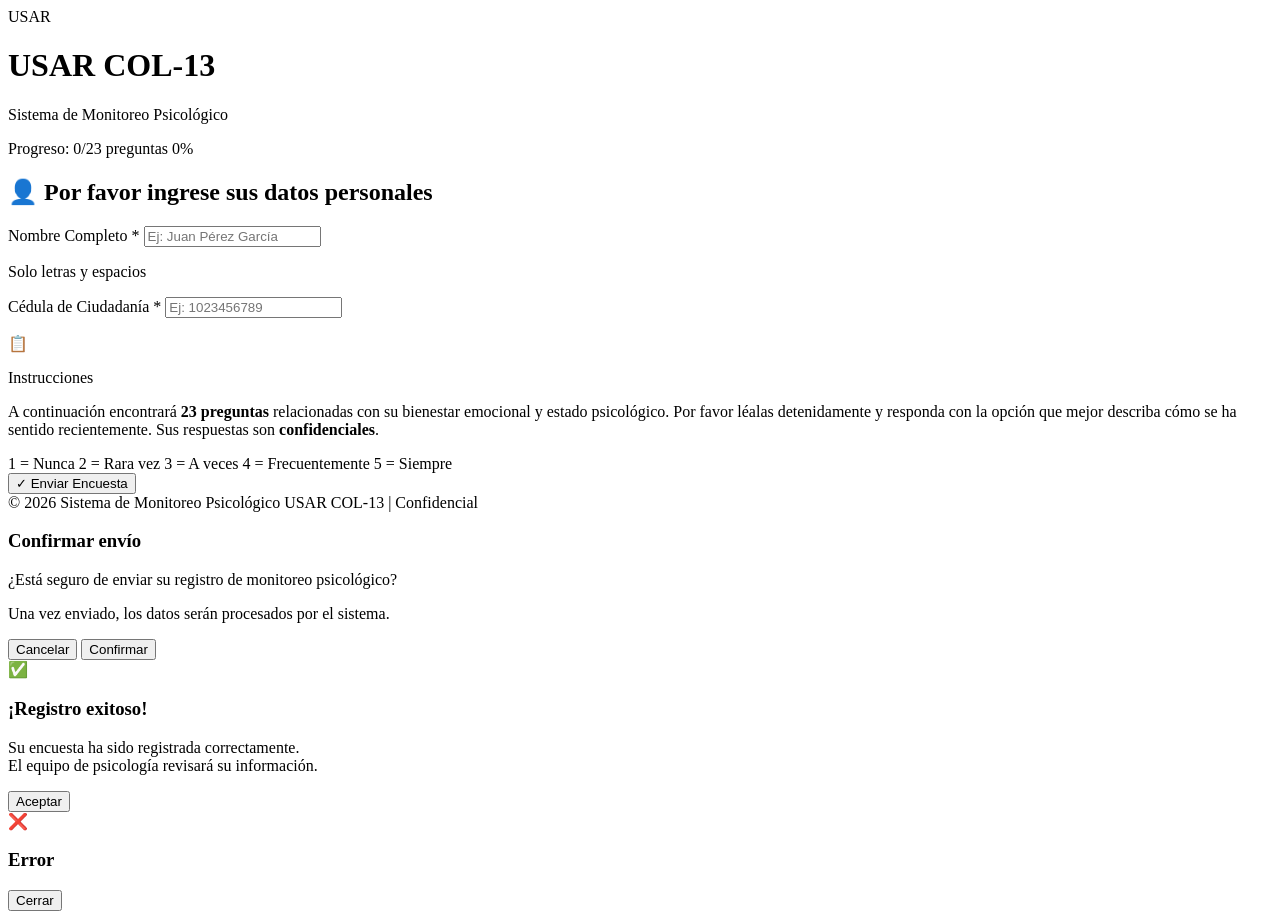
==== src/main/resources/static/index.html @ addcc70d "logo" ====
<!DOCTYPE html>
<html lang="es">
<head>
  <meta charset="UTF-8">
  <meta name="viewport" content="width=device-width, initial-scale=1.0">
  <title>Monitoreo Psicológico - USAR COL-13</title>
  <script src="https://cdn.tailwindcss.com"></script>
</head>
<body class="bg-white">
<div class="min-h-screen flex flex-col">

  <!-- ═══════════════════════════════════════════════════════════════
       HEADER — Logo a la izquierda
       Para usar tu logo real: coloca el archivo en
       src/main/resources/static/img/logo.png
       y cambia el texto "USAR" del div placeholder por la etiqueta img
  ═══════════════════════════════════════════════════════════════════ -->
  <header class="bg-gradient-to-r from-green-900 to-green-800 text-white py-5 shadow-lg">
    <div class="max-w-4xl mx-auto px-4 flex items-center gap-4">

      <!-- LOGO: reemplaza este div por <img src="/img/logo.png" class="h-12 w-12 object-contain rounded-full border-2 border-white"> cuando tengas el archivo -->
      <div class="h-12 w-12 rounded-full bg-white flex items-center justify-center flex-shrink-0 border-2 border-green-300 overflow-hidden">
        <img src="/img/logo.jpg" alt="Logo USAR COL-13"
             class="h-full w-full object-cover"
             onerror="this.style.display='none'; this.nextElementSibling.style.display='flex'">
        <span style="display:none" class="font-bold text-green-800 text-xs w-full h-full items-center justify-center">USAR</span>
      </div>

      <div>
        <h1 class="text-2xl sm:text-3xl font-bold">USAR COL-13</h1>
        <p class="text-green-100 mt-0.5 text-xs sm:text-sm">Sistema de Monitoreo Psicológico</p>
      </div>
      <!-- Sin enlace al dashboard — los usuarios no deben tener acceso -->
    </div>
  </header>

  <!-- Barra de progreso -->
  <div class="bg-gray-100 border-b border-gray-200 px-4 py-2">
    <div class="max-w-4xl mx-auto">
      <div class="flex justify-between text-xs text-gray-500 mb-1">
        <span>Progreso: <span id="progreso" class="font-bold text-green-800">0</span>/23 preguntas</span>
        <span id="porcentaje" class="font-bold text-green-800">0%</span>
      </div>
      <div class="w-full bg-gray-200 rounded-full h-2">
        <div id="barraProgreso"
          class="bg-gradient-to-r from-green-700 to-green-500 h-2 rounded-full transition-all duration-300"
          style="width:0%"></div>
      </div>
    </div>
  </div>

  <!-- Formulario -->
  <main class="flex-1 max-w-4xl mx-auto w-full px-4 py-8">
    <form id="encuestaForm" novalidate class="space-y-6">

      <!-- Datos personales -->
      <div class="bg-gray-50 p-6 rounded-xl border border-gray-200 shadow-sm">
        <h2 class="text-lg font-bold text-gray-800 mb-5 flex items-center gap-2">
          <span class="w-8 h-8 bg-green-800 text-white rounded-full flex items-center justify-center text-sm flex-shrink-0">👤</span>
          Por favor ingrese sus datos personales
        </h2>

        <div class="grid grid-cols-1 md:grid-cols-2 gap-5">

          <!-- Nombre Completo -->
          <div>
            <label class="block text-sm font-semibold text-gray-800 mb-1">
              Nombre Completo <span class="text-red-600 font-bold">*</span>
            </label>
            <input type="text" id="nombreCompleto"
              placeholder="Ej: Juan Pérez García"
              autocomplete="off"
              class="w-full px-4 py-2.5 border-2 border-gray-300 rounded-lg
                     focus:outline-none focus:border-green-700 transition text-gray-900"
              oninput="this.value = this.value.replace(/[^a-zA-ZáéíóúüñÁÉÍÓÚÜÑ\s]/g, '')"
              onkeypress="return /[a-zA-ZáéíóúüñÁÉÍÓÚÜÑ\s]/.test(event.key)">
            <p class="text-xs text-gray-400 mt-1">Solo letras y espacios</p>
          </div>

          <!-- Cédula de Ciudadanía -->
          <div>
            <label class="block text-sm font-semibold text-gray-800 mb-1">
              Cédula de Ciudadanía <span class="text-red-600 font-bold">*</span>
            </label>
            <input type="text" id="cedula"
              inputmode="numeric"
              placeholder="Ej: 1023456789"
              maxlength="15"
              autocomplete="off"
              class="w-full px-4 py-2.5 border-2 border-gray-300 rounded-lg
                     focus:outline-none focus:border-green-700 transition text-gray-900"
              oninput="this.value = this.value.replace(/[^0-9]/g, '')"
              onkeypress="return /[0-9]/.test(event.key)">
            <!-- Mensaje de error inline (debajo del campo, en rojo, chiquito) -->
            <p id="cedulaError" class="hidden text-xs text-red-500 mt-1 font-medium"></p>
            <!-- Indicador de disponibilidad / duplicado -->
            <p id="cedulaIndicador" class="text-xs text-gray-400 mt-1 min-h-[1rem]"></p>
          </div>

        </div>
      </div>

      <!-- ══════════════════════════════════════════════════════
           DESCRIPCIÓN ANTES DE LAS 23 PREGUNTAS
      ════════════════════════════════════════════════════════ -->
      <div class="bg-green-50 border border-green-200 rounded-xl px-5 py-4 flex gap-3 items-start">
        <span class="text-2xl flex-shrink-0">📋</span>
        <div>
          <p class="text-sm font-bold text-green-900 mb-1">Instrucciones</p>
          <p class="text-sm text-green-800 leading-relaxed">
            A continuación encontrará <strong>23 preguntas</strong> relacionadas con su bienestar
            emocional y estado psicológico. Por favor léalas detenidamente y responda con la opción
            que mejor describa cómo se ha sentido recientemente. Sus respuestas son
            <strong>confidenciales</strong>.
          </p>
        </div>
      </div>

      <!-- Escala de referencia -->
      <div class="flex flex-wrap gap-2 text-xs">
        <span class="bg-green-100 text-green-800 px-3 py-1 rounded-full font-semibold">1 = Nunca</span>
        <span class="bg-green-50 border border-green-200 text-green-700 px-3 py-1 rounded-full font-semibold">2 = Rara vez</span>
        <span class="bg-yellow-100 text-yellow-800 px-3 py-1 rounded-full font-semibold">3 = A veces</span>
        <span class="bg-orange-100 text-orange-800 px-3 py-1 rounded-full font-semibold">4 = Frecuentemente</span>
        <span class="bg-red-100 text-red-800 px-3 py-1 rounded-full font-semibold">5 = Siempre</span>
      </div>

      <!-- Preguntas generadas por app.js -->
      <div id="preguntasContainer" class="space-y-5"></div>

      <!-- Botón enviar -->
      <div class="flex justify-center pt-2 pb-8">
        <button type="button" id="btnEnviar"
          class="px-12 py-3 bg-green-800 hover:bg-green-900 text-white font-bold
                 rounded-xl transition shadow-lg text-base">
          ✓ Enviar Encuesta
        </button>
      </div>

    </form>
  </main>

  <footer class="bg-gray-900 text-gray-400 py-4 text-center text-xs">
    © 2026 Sistema de Monitoreo Psicológico USAR COL-13 | Confidencial
  </footer>
</div>

<!-- Modal Confirmación -->
<div id="modalConfirmacion" class="hidden fixed inset-0 bg-black bg-opacity-60 flex items-center justify-center z-50 px-4">
  <div class="bg-white rounded-2xl p-8 max-w-md w-full shadow-2xl">
    <h3 class="text-xl font-bold text-gray-800 mb-3">Confirmar envío</h3>
    <p class="text-gray-600 mb-2">¿Está seguro de enviar su registro de monitoreo psicológico?</p>
    <p class="text-sm text-gray-400 mb-6">Una vez enviado, los datos serán procesados por el sistema.</p>
    <div class="flex gap-3">
      <button id="btnCancelar"
        class="flex-1 px-4 py-2.5 border-2 border-gray-300 text-gray-700 rounded-xl hover:bg-gray-50 font-semibold transition">
        Cancelar
      </button>
      <button id="btnConfirmar"
        class="flex-1 px-4 py-2.5 bg-green-800 text-white rounded-xl hover:bg-green-900 font-bold transition">
        Confirmar
      </button>
    </div>
  </div>
</div>

<!-- Modal Éxito -->
<div id="modalExito" class="hidden fixed inset-0 bg-black bg-opacity-60 flex items-center justify-center z-50 px-4">
  <div class="bg-white rounded-2xl p-8 max-w-md w-full shadow-2xl text-center">
    <div class="text-6xl mb-4">✅</div>
    <h3 class="text-2xl font-bold text-green-700 mb-3">¡Registro exitoso!</h3>
    <p class="text-gray-600 mb-6">
      Su encuesta ha sido registrada correctamente.<br>
      <span class="text-sm text-gray-400">El equipo de psicología revisará su información.</span>
    </p>
    <button id="btnNueva"
      class="px-8 py-2.5 bg-green-800 text-white rounded-xl hover:bg-green-900 font-semibold transition">
      Aceptar
    </button>
  </div>
</div>

<!-- Modal Error -->
<div id="modalError" class="hidden fixed inset-0 bg-black bg-opacity-60 flex items-center justify-center z-50 px-4">
  <div class="bg-white rounded-2xl p-8 max-w-md w-full shadow-2xl text-center">
    <div class="text-6xl mb-4">❌</div>
    <h3 class="text-2xl font-bold text-red-700 mb-3">Error</h3>
    <p id="mensajeError" class="text-gray-600 mb-6"></p>
    <button id="btnCerrarError"
      class="px-8 py-2.5 bg-red-700 text-white rounded-xl hover:bg-red-800 font-semibold transition">
      Cerrar
    </button>
  </div>
</div>

<script src="/js/app.js"></script>
</body>
</html>
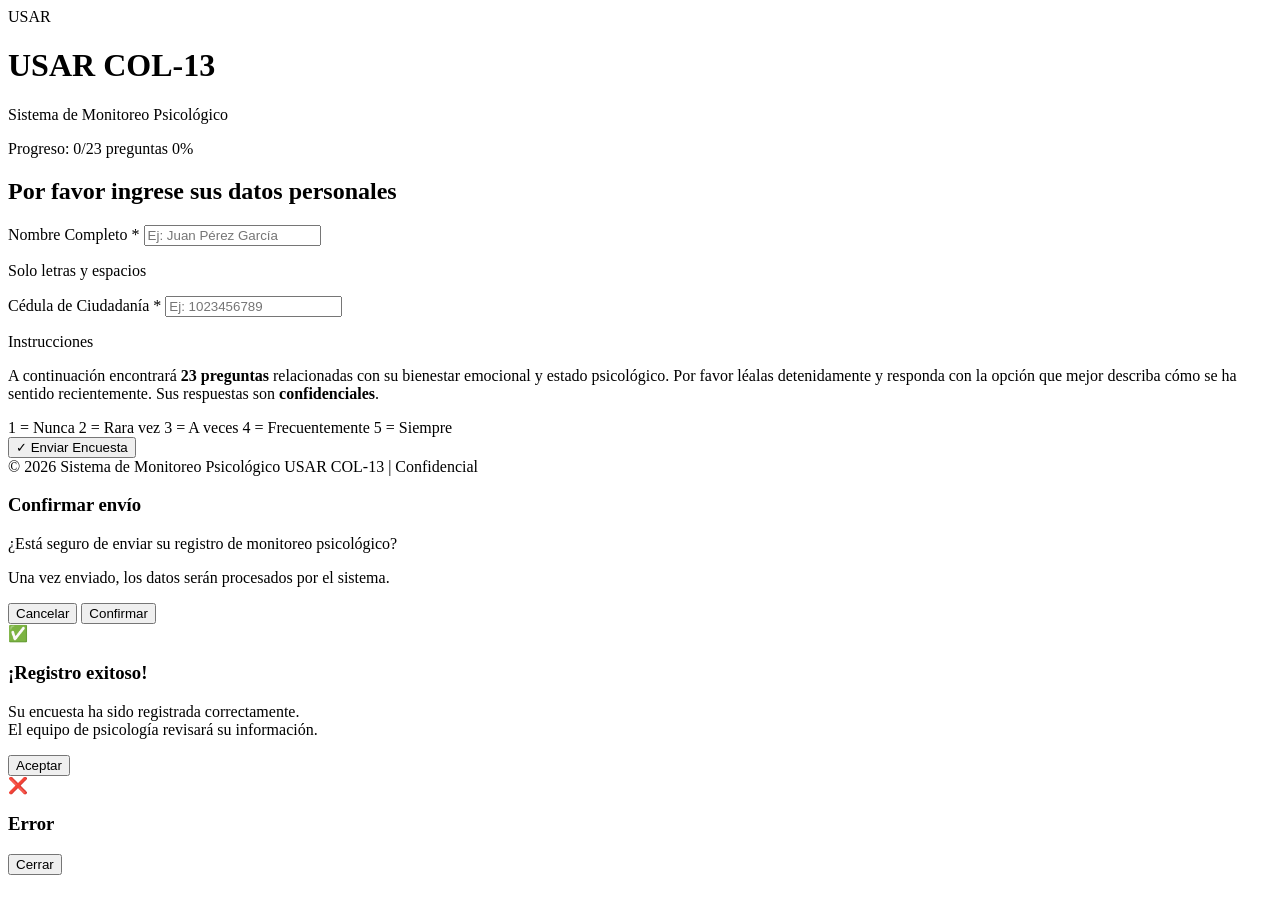
==== commit 4ab4a3a0: "Quitar emojis" ====
--- a/src/main/resources/static/index.html
+++ b/src/main/resources/static/index.html
@@ -56,7 +56,7 @@
       <!-- Datos personales -->
       <div class="bg-gray-50 p-6 rounded-xl border border-gray-200 shadow-sm">
         <h2 class="text-lg font-bold text-gray-800 mb-5 flex items-center gap-2">
-          <span class="w-8 h-8 bg-green-800 text-white rounded-full flex items-center justify-center text-sm flex-shrink-0">👤</span>
+          <span class="w-8 h-8 bg-green-800 text-white rounded-full flex items-center justify-center text-sm flex-shrink-0"></span>
           Por favor ingrese sus datos personales
         </h2>
 
@@ -104,7 +104,7 @@
            DESCRIPCIÓN ANTES DE LAS 23 PREGUNTAS
       ════════════════════════════════════════════════════════ -->
       <div class="bg-green-50 border border-green-200 rounded-xl px-5 py-4 flex gap-3 items-start">
-        <span class="text-2xl flex-shrink-0">📋</span>
+        <span class="text-2xl flex-shrink-0"></span>
         <div>
           <p class="text-sm font-bold text-green-900 mb-1">Instrucciones</p>
           <p class="text-sm text-green-800 leading-relaxed">
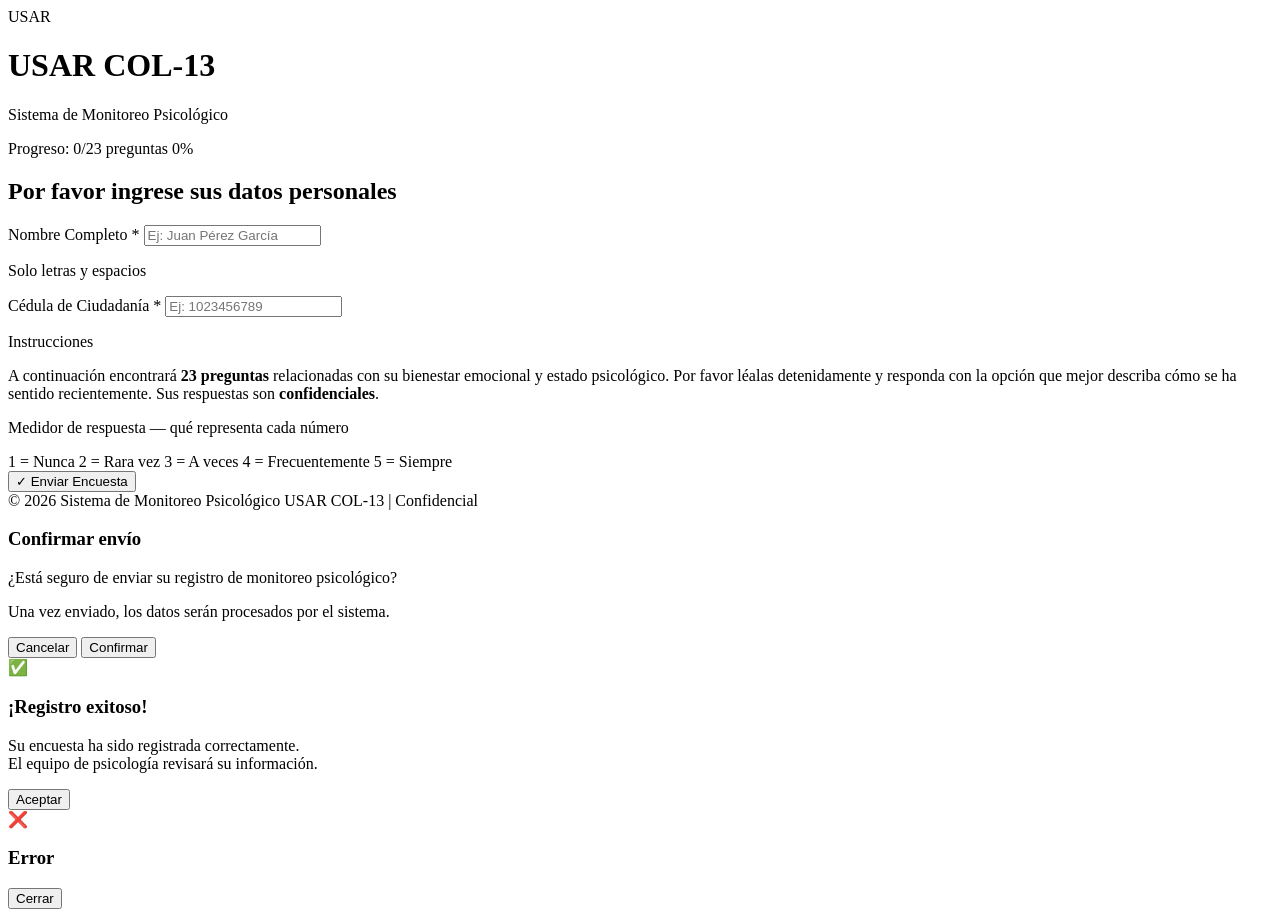
==== commit dd3fcb6e: "cambios visuales en colores de las tarjetas" ====
--- a/src/main/resources/static/index.html
+++ b/src/main/resources/static/index.html
@@ -56,7 +56,6 @@
       <!-- Datos personales -->
       <div class="bg-gray-50 p-6 rounded-xl border border-gray-200 shadow-sm">
         <h2 class="text-lg font-bold text-gray-800 mb-5 flex items-center gap-2">
-          <span class="w-8 h-8 bg-green-800 text-white rounded-full flex items-center justify-center text-sm flex-shrink-0"></span>
           Por favor ingrese sus datos personales
         </h2>
 
@@ -103,11 +102,10 @@
       <!-- ══════════════════════════════════════════════════════
            DESCRIPCIÓN ANTES DE LAS 23 PREGUNTAS
       ════════════════════════════════════════════════════════ -->
-      <div class="bg-green-50 border border-green-200 rounded-xl px-5 py-4 flex gap-3 items-start">
-        <span class="text-2xl flex-shrink-0"></span>
+      <div class="bg-gray-50 border border-gray-200 rounded-xl px-5 py-4 flex gap-3 items-start">
         <div>
-          <p class="text-sm font-bold text-green-900 mb-1">Instrucciones</p>
-          <p class="text-sm text-green-800 leading-relaxed">
+          <p class="text-sm font-bold text-gray-800 mb-1">Instrucciones</p>
+          <p class="text-sm text-gray-600 leading-relaxed">
             A continuación encontrará <strong>23 preguntas</strong> relacionadas con su bienestar
             emocional y estado psicológico. Por favor léalas detenidamente y responda con la opción
             que mejor describa cómo se ha sentido recientemente. Sus respuestas son
@@ -117,12 +115,17 @@
       </div>
 
       <!-- Escala de referencia -->
-      <div class="flex flex-wrap gap-2 text-xs">
-        <span class="bg-green-100 text-green-800 px-3 py-1 rounded-full font-semibold">1 = Nunca</span>
-        <span class="bg-green-50 border border-green-200 text-green-700 px-3 py-1 rounded-full font-semibold">2 = Rara vez</span>
-        <span class="bg-yellow-100 text-yellow-800 px-3 py-1 rounded-full font-semibold">3 = A veces</span>
-        <span class="bg-orange-100 text-orange-800 px-3 py-1 rounded-full font-semibold">4 = Frecuentemente</span>
-        <span class="bg-red-100 text-red-800 px-3 py-1 rounded-full font-semibold">5 = Siempre</span>
+      <div>
+        <p class="text-xs font-semibold text-gray-500 uppercase tracking-wide mb-1.5">
+          Medidor de respuesta — qué representa cada número
+        </p>
+        <div class="flex flex-wrap gap-2 text-xs">
+          <span class="bg-green-100 text-green-800 px-3 py-1 rounded-full font-semibold">1 = Nunca</span>
+          <span class="bg-green-50 border border-green-200 text-green-700 px-3 py-1 rounded-full font-semibold">2 = Rara vez</span>
+          <span class="bg-yellow-100 text-yellow-800 px-3 py-1 rounded-full font-semibold">3 = A veces</span>
+          <span class="bg-orange-100 text-orange-800 px-3 py-1 rounded-full font-semibold">4 = Frecuentemente</span>
+          <span class="bg-red-100 text-red-800 px-3 py-1 rounded-full font-semibold">5 = Siempre</span>
+        </div>
       </div>
 
       <!-- Preguntas generadas por app.js -->
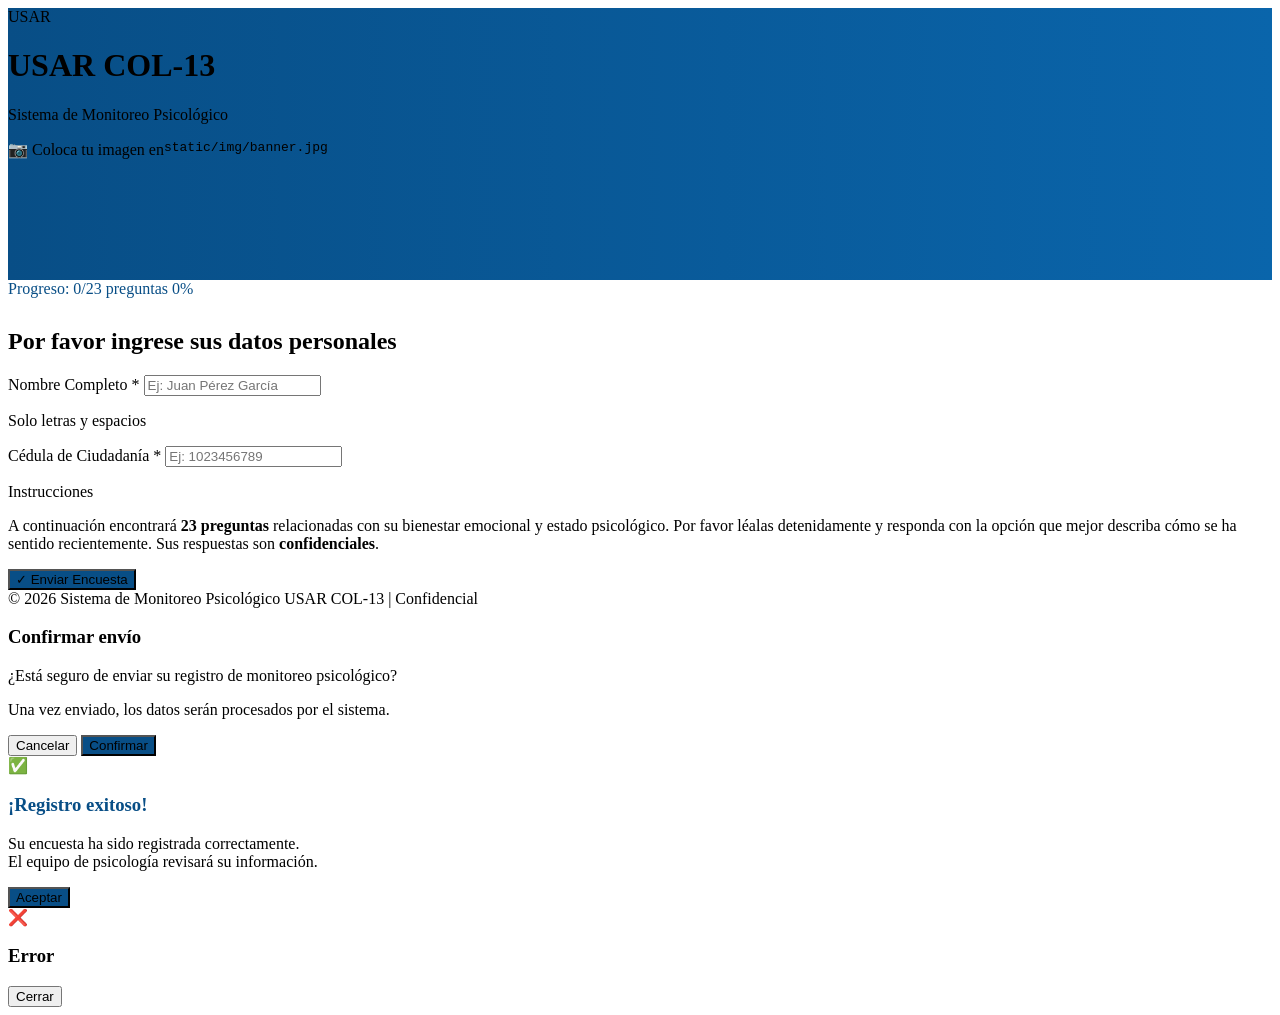
==== commit cf65ae3a: "REDISEÑO" ====
--- a/src/main/resources/static/index.html
+++ b/src/main/resources/static/index.html
@@ -5,137 +5,164 @@
   <meta name="viewport" content="width=device-width, initial-scale=1.0">
   <title>Monitoreo Psicológico - USAR COL-13</title>
   <script src="https://cdn.tailwindcss.com"></script>
+  <style>
+    :root { --azul: #084E86; --azul-hover: #063d6a; --azul-light: #e8f1fa; }
+
+    /* Tarjetas de respuesta */
+    .tarjeta-resp {
+      border: 2px solid #084E86;
+      background: #fff;
+      border-radius: 10px;
+      padding: 10px 4px;
+      text-align: center;
+      cursor: pointer;
+      transition: all 0.15s ease;
+      box-shadow: 0 2px 6px rgba(8,78,134,0.10);
+      user-select: none;
+    }
+    .tarjeta-resp:hover {
+      background: #e8f1fa;
+      border-color: #084E86;
+      box-shadow: 0 4px 14px rgba(8,78,134,0.18);
+      transform: translateY(-2px);
+    }
+    .tarjeta-resp.seleccionada {
+      background: #084E86;
+      border-color: #084E86;
+      box-shadow: 0 4px 14px rgba(8,78,134,0.30);
+      transform: translateY(-2px);
+    }
+    .tarjeta-resp.seleccionada .val-num  { color: #fff; }
+    .tarjeta-resp.seleccionada .val-txt  { color: #bcd9f5; }
+    .tarjeta-resp.opacidad               { opacity: 0.45; }
+
+    /* Bloque de pregunta */
+    .bloque-pregunta {
+      border-radius: 12px;
+      overflow: hidden;
+      box-shadow: 0 2px 8px rgba(8,78,134,0.10);
+    }
+    .bloque-pregunta-header {
+      background: #eef4fb;
+      border-left: 5px solid #084E86;
+      padding: 14px 18px;
+    }
+    .bloque-pregunta-body {
+      background: #fff;
+      padding: 14px 18px;
+    }
+
+    /* Barra de progreso */
+    #barraProgreso { background: #084E86; transition: width 0.3s ease; }
+
+    /* Focus inputs */
+    input:focus { border-color: #084E86 !important; outline: none; }
+    select:focus { border-color: #084E86 !important; outline: none; }
+  </style>
 </head>
-<body class="bg-white">
+<body class="bg-gray-100">
 <div class="min-h-screen flex flex-col">
 
-  <!-- ═══════════════════════════════════════════════════════════════
-       HEADER — Logo a la izquierda
-       Para usar tu logo real: coloca el archivo en
-       src/main/resources/static/img/logo.png
-       y cambia el texto "USAR" del div placeholder por la etiqueta img
-  ═══════════════════════════════════════════════════════════════════ -->
-  <header class="bg-gradient-to-r from-green-900 to-green-800 text-white py-5 shadow-lg">
-    <div class="max-w-4xl mx-auto px-4 flex items-center gap-4">
-
-      <!-- LOGO: reemplaza este div por <img src="/img/logo.png" class="h-12 w-12 object-contain rounded-full border-2 border-white"> cuando tengas el archivo -->
-      <div class="h-12 w-12 rounded-full bg-white flex items-center justify-center flex-shrink-0 border-2 border-green-300 overflow-hidden">
+  <!-- HEADER -->
+  <header style="background: linear-gradient(to right,#084E86,#0a65ab);" class="text-white shadow-xl">
+    <div class="max-w-4xl mx-auto px-4 pt-5 pb-3 flex items-center gap-4">
+      <div class="h-12 w-12 rounded-full bg-white flex items-center justify-center flex-shrink-0 border-2 border-blue-300 overflow-hidden shadow-md">
         <img src="/img/logo.jpg" alt="Logo USAR COL-13"
              class="h-full w-full object-cover"
              onerror="this.style.display='none'; this.nextElementSibling.style.display='flex'">
-        <span style="display:none" class="font-bold text-green-800 text-xs w-full h-full items-center justify-center">USAR</span>
-      </div>
-
+        <span style="display:none" class="font-bold text-[#084E86] text-xs w-full h-full items-center justify-center text-center">USAR</span>
+      </div>
       <div>
         <h1 class="text-2xl sm:text-3xl font-bold">USAR COL-13</h1>
-        <p class="text-green-100 mt-0.5 text-xs sm:text-sm">Sistema de Monitoreo Psicológico</p>
-      </div>
-      <!-- Sin enlace al dashboard — los usuarios no deben tener acceso -->
+        <p class="text-blue-100 mt-0.5 text-xs sm:text-sm">Sistema de Monitoreo Psicológico</p>
+      </div>
+    </div>
+
+    <!-- ESPACIO PARA IMAGEN BANNER — coloca tu imagen en static/img/banner.jpg -->
+    <div class="max-w-4xl mx-auto px-4 pb-4 mt-2">
+      <div class="w-full rounded-2xl overflow-hidden shadow-md" style="height:140px;">
+        <img src="/img/banner.jpg" alt="Banner USAR COL-13"
+             class="w-full h-full object-cover"
+             onerror="this.style.display='none'; this.nextElementSibling.style.display='flex'">
+        <!-- Placeholder visible si no hay imagen -->
+        <div style="display:none; height:140px;"
+             class="w-full h-full border-2 border-dashed border-blue-300 rounded-2xl
+                    flex items-center justify-center text-blue-200 text-sm font-medium gap-2">
+          📷 Coloca tu imagen en <code class="bg-white/20 px-2 py-0.5 rounded text-xs">static/img/banner.jpg</code>
+        </div>
+      </div>
     </div>
   </header>
 
-  <!-- Barra de progreso -->
-  <div class="bg-gray-100 border-b border-gray-200 px-4 py-2">
+  <!-- BARRA DE PROGRESO (más gruesa) -->
+  <div class="bg-white border-b border-gray-200 px-4 py-3 shadow-sm">
     <div class="max-w-4xl mx-auto">
-      <div class="flex justify-between text-xs text-gray-500 mb-1">
-        <span>Progreso: <span id="progreso" class="font-bold text-green-800">0</span>/23 preguntas</span>
-        <span id="porcentaje" class="font-bold text-green-800">0%</span>
-      </div>
-      <div class="w-full bg-gray-200 rounded-full h-2">
-        <div id="barraProgreso"
-          class="bg-gradient-to-r from-green-700 to-green-500 h-2 rounded-full transition-all duration-300"
-          style="width:0%"></div>
-      </div>
-    </div>
-  </div>
-
-  <!-- Formulario -->
-  <main class="flex-1 max-w-4xl mx-auto w-full px-4 py-8">
+      <div class="flex justify-between text-xs font-semibold mb-1.5" style="color:#084E86">
+        <span>Progreso: <span id="progreso">0</span>/23 preguntas</span>
+        <span id="porcentaje">0%</span>
+      </div>
+      <div class="w-full bg-gray-200 rounded-full" style="height:10px;">
+        <div id="barraProgreso" class="rounded-full" style="width:0%;height:10px;"></div>
+      </div>
+    </div>
+  </div>
+
+  <!-- FORMULARIO -->
+  <main class="flex-1 max-w-4xl mx-auto w-full px-4 py-7">
     <form id="encuestaForm" novalidate class="space-y-6">
 
       <!-- Datos personales -->
-      <div class="bg-gray-50 p-6 rounded-xl border border-gray-200 shadow-sm">
-        <h2 class="text-lg font-bold text-gray-800 mb-5 flex items-center gap-2">
-          Por favor ingrese sus datos personales
-        </h2>
-
+      <div class="bg-white p-6 rounded-xl border border-gray-200 shadow-md">
+        <h2 class="text-lg font-bold text-gray-800 mb-5">Por favor ingrese sus datos personales</h2>
         <div class="grid grid-cols-1 md:grid-cols-2 gap-5">
 
-          <!-- Nombre Completo -->
           <div>
             <label class="block text-sm font-semibold text-gray-800 mb-1">
               Nombre Completo <span class="text-red-600 font-bold">*</span>
             </label>
             <input type="text" id="nombreCompleto"
-              placeholder="Ej: Juan Pérez García"
-              autocomplete="off"
-              class="w-full px-4 py-2.5 border-2 border-gray-300 rounded-lg
-                     focus:outline-none focus:border-green-700 transition text-gray-900"
+              placeholder="Ej: Juan Pérez García" autocomplete="off"
+              class="w-full px-4 py-2.5 border-2 border-gray-300 rounded-lg transition text-gray-900 text-sm"
               oninput="this.value = this.value.replace(/[^a-zA-ZáéíóúüñÁÉÍÓÚÜÑ\s]/g, '')"
               onkeypress="return /[a-zA-ZáéíóúüñÁÉÍÓÚÜÑ\s]/.test(event.key)">
             <p class="text-xs text-gray-400 mt-1">Solo letras y espacios</p>
           </div>
 
-          <!-- Cédula de Ciudadanía -->
           <div>
             <label class="block text-sm font-semibold text-gray-800 mb-1">
               Cédula de Ciudadanía <span class="text-red-600 font-bold">*</span>
             </label>
-            <input type="text" id="cedula"
-              inputmode="numeric"
-              placeholder="Ej: 1023456789"
-              maxlength="15"
-              autocomplete="off"
-              class="w-full px-4 py-2.5 border-2 border-gray-300 rounded-lg
-                     focus:outline-none focus:border-green-700 transition text-gray-900"
+            <input type="text" id="cedula" inputmode="numeric"
+              placeholder="Ej: 1023456789" maxlength="15" autocomplete="off"
+              class="w-full px-4 py-2.5 border-2 border-gray-300 rounded-lg transition text-gray-900 text-sm"
               oninput="this.value = this.value.replace(/[^0-9]/g, '')"
               onkeypress="return /[0-9]/.test(event.key)">
-            <!-- Mensaje de error inline (debajo del campo, en rojo, chiquito) -->
             <p id="cedulaError" class="hidden text-xs text-red-500 mt-1 font-medium"></p>
-            <!-- Indicador de disponibilidad / duplicado -->
             <p id="cedulaIndicador" class="text-xs text-gray-400 mt-1 min-h-[1rem]"></p>
           </div>
 
         </div>
       </div>
 
-      <!-- ══════════════════════════════════════════════════════
-           DESCRIPCIÓN ANTES DE LAS 23 PREGUNTAS
-      ════════════════════════════════════════════════════════ -->
-      <div class="bg-gray-50 border border-gray-200 rounded-xl px-5 py-4 flex gap-3 items-start">
-        <div>
-          <p class="text-sm font-bold text-gray-800 mb-1">Instrucciones</p>
-          <p class="text-sm text-gray-600 leading-relaxed">
-            A continuación encontrará <strong>23 preguntas</strong> relacionadas con su bienestar
-            emocional y estado psicológico. Por favor léalas detenidamente y responda con la opción
-            que mejor describa cómo se ha sentido recientemente. Sus respuestas son
-            <strong>confidenciales</strong>.
-          </p>
-        </div>
-      </div>
-
-      <!-- Escala de referencia -->
-      <div>
-        <p class="text-xs font-semibold text-gray-500 uppercase tracking-wide mb-1.5">
-          Medidor de respuesta — qué representa cada número
+      <!-- Instrucciones -->
+      <div class="bg-white border border-gray-200 rounded-xl px-5 py-4 shadow-md">
+        <p class="text-sm font-bold text-gray-800 mb-1">Instrucciones</p>
+        <p class="text-sm text-gray-600 leading-relaxed">
+          A continuación encontrará <strong>23 preguntas</strong> relacionadas con su bienestar
+          emocional y estado psicológico. Por favor léalas detenidamente y responda con la opción
+          que mejor describa cómo se ha sentido recientemente. Sus respuestas son
+          <strong>confidenciales</strong>.
         </p>
-        <div class="flex flex-wrap gap-2 text-xs">
-          <span class="bg-green-100 text-green-800 px-3 py-1 rounded-full font-semibold">1 = Nunca</span>
-          <span class="bg-green-50 border border-green-200 text-green-700 px-3 py-1 rounded-full font-semibold">2 = Rara vez</span>
-          <span class="bg-yellow-100 text-yellow-800 px-3 py-1 rounded-full font-semibold">3 = A veces</span>
-          <span class="bg-orange-100 text-orange-800 px-3 py-1 rounded-full font-semibold">4 = Frecuentemente</span>
-          <span class="bg-red-100 text-red-800 px-3 py-1 rounded-full font-semibold">5 = Siempre</span>
-        </div>
-      </div>
-
-      <!-- Preguntas generadas por app.js -->
-      <div id="preguntasContainer" class="space-y-5"></div>
+      </div>
+
+      <!-- Preguntas -->
+      <div id="preguntasContainer" class="space-y-4"></div>
 
       <!-- Botón enviar -->
       <div class="flex justify-center pt-2 pb-8">
         <button type="button" id="btnEnviar"
-          class="px-12 py-3 bg-green-800 hover:bg-green-900 text-white font-bold
-                 rounded-xl transition shadow-lg text-base">
+          style="background:#084E86;"
+          class="px-12 py-3 text-white font-bold rounded-xl transition shadow-lg text-base hover:opacity-90">
           ✓ Enviar Encuesta
         </button>
       </div>
@@ -160,7 +187,8 @@
         Cancelar
       </button>
       <button id="btnConfirmar"
-        class="flex-1 px-4 py-2.5 bg-green-800 text-white rounded-xl hover:bg-green-900 font-bold transition">
+        style="background:#084E86;"
+        class="flex-1 px-4 py-2.5 text-white rounded-xl font-bold transition hover:opacity-90">
         Confirmar
       </button>
     </div>
@@ -171,13 +199,14 @@
 <div id="modalExito" class="hidden fixed inset-0 bg-black bg-opacity-60 flex items-center justify-center z-50 px-4">
   <div class="bg-white rounded-2xl p-8 max-w-md w-full shadow-2xl text-center">
     <div class="text-6xl mb-4">✅</div>
-    <h3 class="text-2xl font-bold text-green-700 mb-3">¡Registro exitoso!</h3>
+    <h3 class="text-2xl font-bold mb-3" style="color:#084E86">¡Registro exitoso!</h3>
     <p class="text-gray-600 mb-6">
       Su encuesta ha sido registrada correctamente.<br>
       <span class="text-sm text-gray-400">El equipo de psicología revisará su información.</span>
     </p>
     <button id="btnNueva"
-      class="px-8 py-2.5 bg-green-800 text-white rounded-xl hover:bg-green-900 font-semibold transition">
+      style="background:#084E86;"
+      class="px-8 py-2.5 text-white rounded-xl font-semibold transition hover:opacity-90">
       Aceptar
     </button>
   </div>
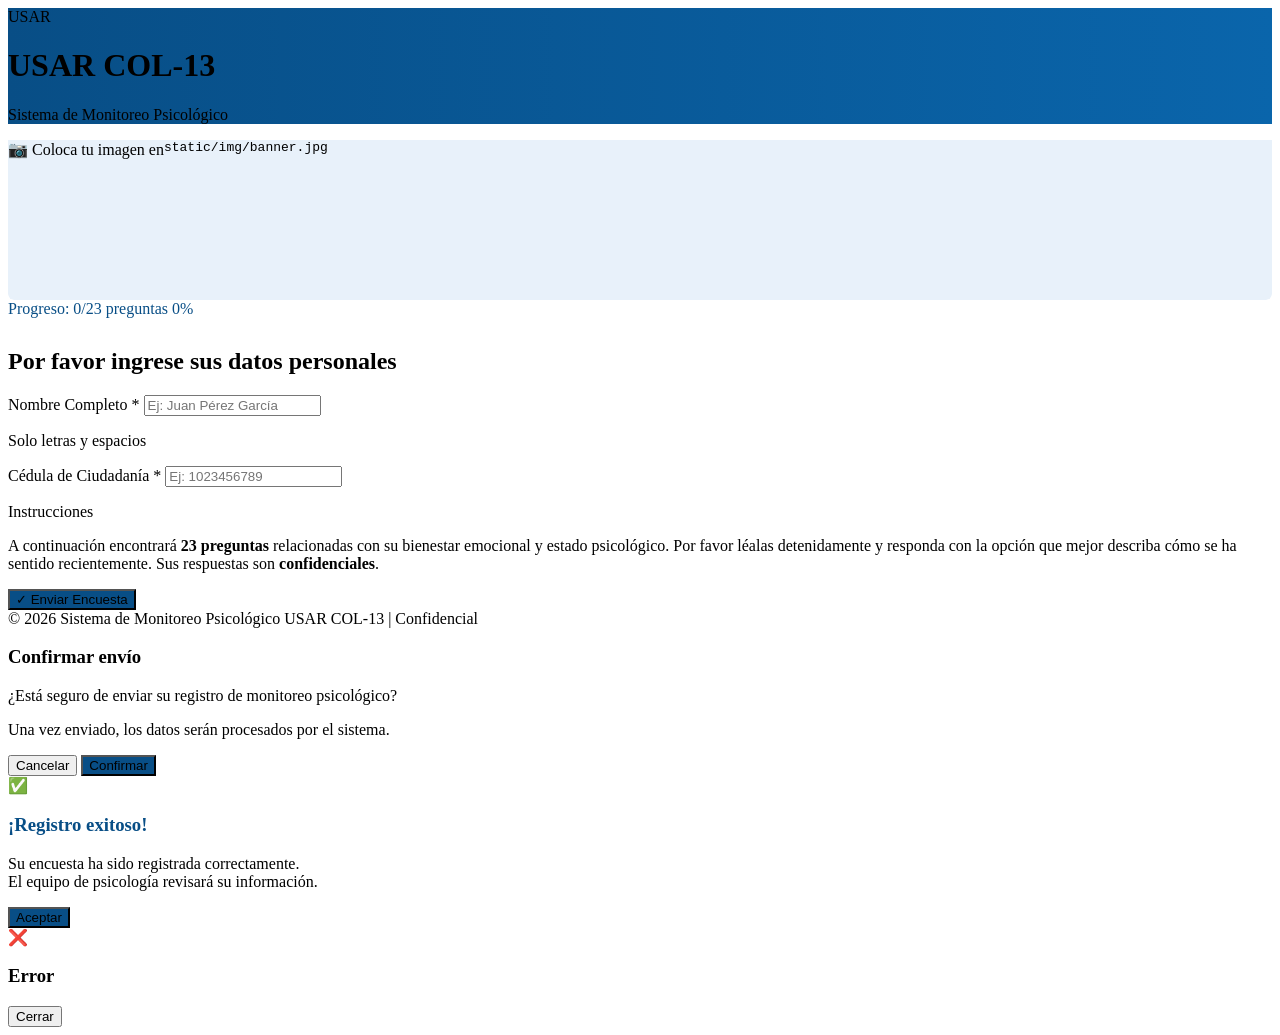
==== commit 454e2a94: "recolocamiento del banner" ====
--- a/src/main/resources/static/index.html
+++ b/src/main/resources/static/index.html
@@ -78,21 +78,21 @@
       </div>
     </div>
 
-    <!-- ESPACIO PARA IMAGEN BANNER — coloca tu imagen en static/img/banner.jpg -->
-    <div class="max-w-4xl mx-auto px-4 pb-4 mt-2">
-      <div class="w-full rounded-2xl overflow-hidden shadow-md" style="height:140px;">
-        <img src="/img/banner.jpg" alt="Banner USAR COL-13"
-             class="w-full h-full object-cover"
-             onerror="this.style.display='none'; this.nextElementSibling.style.display='flex'">
-        <!-- Placeholder visible si no hay imagen -->
-        <div style="display:none; height:140px;"
-             class="w-full h-full border-2 border-dashed border-blue-300 rounded-2xl
-                    flex items-center justify-center text-blue-200 text-sm font-medium gap-2">
-          📷 Coloca tu imagen en <code class="bg-white/20 px-2 py-0.5 rounded text-xs">static/img/banner.jpg</code>
-        </div>
-      </div>
-    </div>
   </header>
+
+  <!-- BANNER — separado del header, bordes redondeados pequeños, imagen a ancho completo -->
+  <div class="w-full bg-white shadow-md" style="padding: 0;">
+    <div style="width:100%; max-height:280px; overflow:hidden; border-radius:0 0 6px 6px;">
+      <img src="/img/banner.jpg" alt="Banner USAR COL-13"
+           style="width:100%; max-height:280px; object-fit:cover; object-position:center; display:block; border-radius:0 0 6px 6px;"
+           onerror="this.style.display='none'; this.nextElementSibling.style.display='flex'">
+      <!-- Placeholder si no hay imagen -->
+      <div style="display:none; height:160px; background:#e8f1fa; border-radius:0 0 6px 6px;"
+           class="w-full flex items-center justify-center gap-2 text-sm font-medium" style="color:#084E86;">
+        📷 Coloca tu imagen en <code class="text-xs bg-white px-2 py-0.5 rounded shadow-sm">static/img/banner.jpg</code>
+      </div>
+    </div>
+  </div>
 
   <!-- BARRA DE PROGRESO (más gruesa) -->
   <div class="bg-white border-b border-gray-200 px-4 py-3 shadow-sm">
